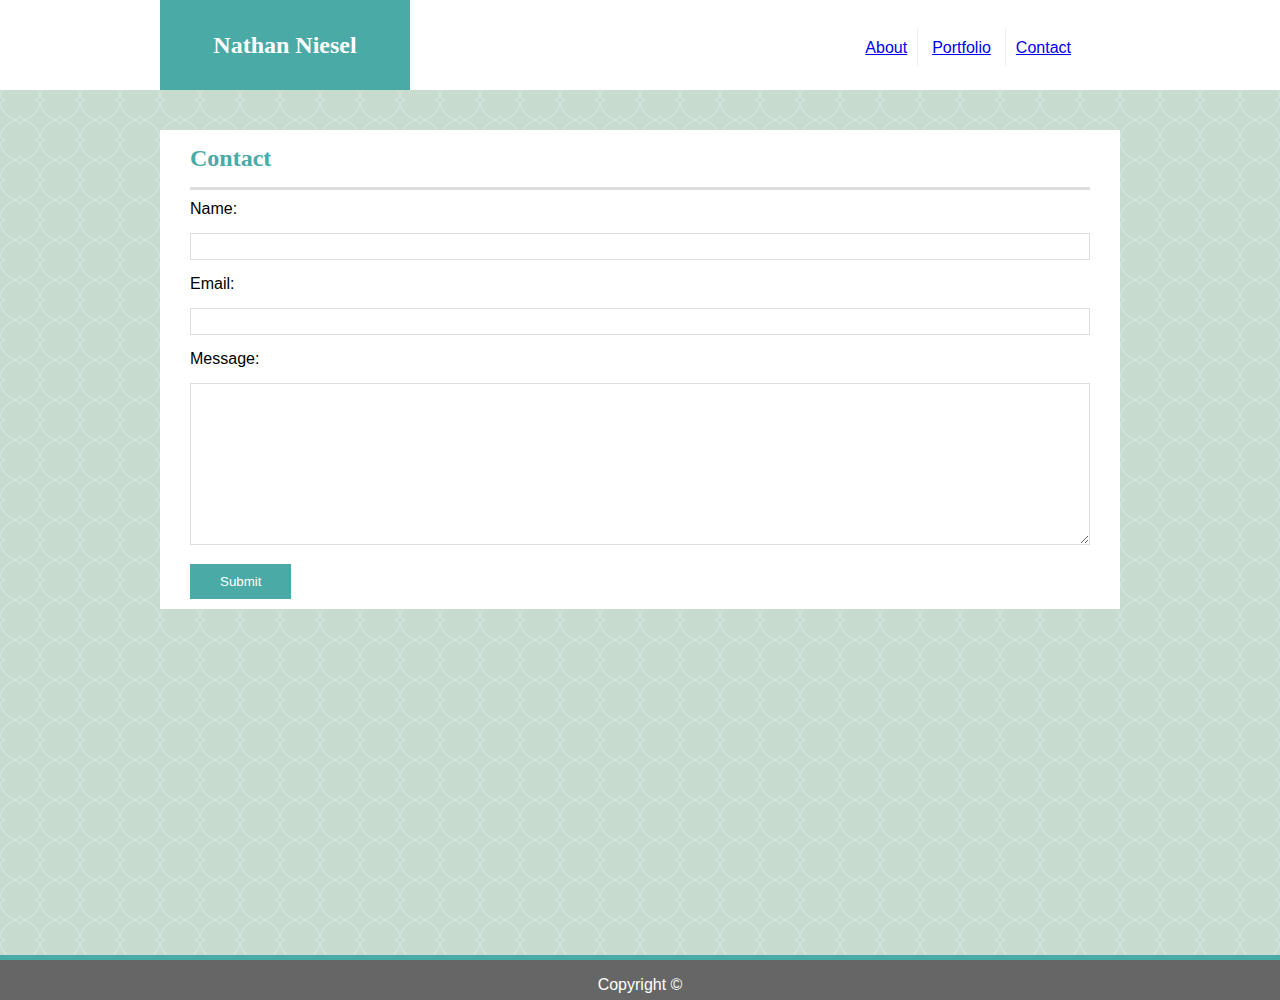
==== contact.html @ c0240a15 "Initial commit" ====
<!DOCTYPE html>
<html lang="en">
    <head>
        <title>Contact Nathan Niesel</title>
        <link rel="stylesheet" href="assets/css/style.css">
    </head>
    <body>
        <div class="links">
            <a class="about" href="index.html">About</a>
            <a href="portfolio.html">Portfolio</a>
            <a class="contact" href="contact.html">Contact</a>
        </div>
        <div class=white-space>
                <p></p>
        </div>
        <div class=header>
            <h1>Nathan Niesel</h1> 
        </div>

        <div class=content>
            <h2>Contact</h2>
            <div class=subheader-border></div>
            <form>
                Name:<br>
                <input type="text" name="name"><br>
                Email:<br>
                <input type="text" name="email"><br>
                Message:<br>
                <textarea rows="10" cols="100" wrap="hard"></textarea><br>
                <button class="btn-submit">Submit</button>
            </form>
        </div>
       
        <p class="footer footer-contact">Copyright &copy;</p>
    </body>
</html>
---- assets/css/style.css ----
/* GENERAL PAGE SETUP */
/* ------------------ */
*{
    box-sizing: border-box;
    margin: 0;
    padding: 0;
    border: 0;
    outline: 0;
    vertical-align: baseline;
}

style {
    background-color: #ffffff;
}

body {
    background-image: url("../images/Background.png");
}

.content {
    position: relative;
    top: 40px;
    background-color: #ffffff;
    width: 960px;
    margin-left: auto;
    margin-right: auto;
}

.header {
    width: 960px;
    margin-left: auto;
    margin-right: auto;
}

h1 h2 {
    font-family: 'Georgia', Times, 'Times New Roman', serif;
}

h1 {
    position: absolute;
    top: 0px;
    background-color: #4aaaa5;
    width: 250px;
    height: 90px;
    text-align: center;
    color: white;
    font-size: 24px;
    font-weight: bold;
    padding: 32px;
}

h2 {
    color: #4aaaa5;
    padding-left: 30px;
    padding-top: 15px;
    padding-bottom: 15px;
}

ul {
    list-style-type: none;
}

.links {
    position: absolute;
    top: 0px;
    right: 150px;
    float: right;
    padding: 39px;   
}

a {
    font-family: 'Arial', 'Helvetica Neue', Helvetica, sans-serif;
}

p {
    font-family: 'Arial', 'Helvetica Neue', Helvetica, sans-serif;
    background-color: #ffffff;
    color:  #777777;
    width: 960px;
    line-height: 30px;
    padding-left: 30px;
    padding-right: 30px;
    padding-top: 10px;
    padding-bottom: 10px;
}

.footer {
    background-color: #666666;
    text-align: center;
    width: 100%;
    position: absolute;
    border-top: 5px solid #4aaaa5;
    color: white;
    padding-bottom: 0px;
}

.subheader-border {
    width: 900px;
    margin-left: auto;
    margin-right: auto;
    border-bottom: 3px solid #dddddd;
}

.white-space {
    background-color: #ffffff;
    height: 90px;
}

.about {
    border-right: 1px solid #efefef;
    margin: 10px;
    padding: 10px;
}

.contact {
    border-left: 1px solid #efefef;
    margin: 10px;
    padding: 10px;
}

/* INDEX.HTML CSS */
/* -------------- */

.profile-pic {
    float: left;
    margin-left: 30px;
    margin-right: 15px;
    margin-top: 20px;
    margin-bottom: 15px;
    width: 200px;
    height: 250px;
}

.footer-index {
    bottom: 0px;
}

/* PORTFOLIO.HTML CSS */
/* ------------------ */

.label {
    width: 250px;
    background-color: #4aaaa5;
    color: white;
    text-align: center;
}

.label-left {
    position: absolute;
    left: 30px;
}

.label-right {
    position: absolute;
    left: 340px;
}

.label-first-row {
    position: absolute;
    top: 230px;
}

.label-second-row {
    position: absolute;
    top: 490px;
}

.label-third-row {
    position: absolute;
    top: 750px;
}

.column-1 {
    float: left;
}

.empty-image {
    height: 230px;
    margin: 30px;
}

.projects {
    margin: 30px;
    width: 250px;
    height: 200px;
}

.footer-portfolio {
    bottom: -450px;
}

/* CONTACT.HTML CSS */
/* ---------------- */

form {
    width: 900px;
    margin-left: auto;
    margin-right: auto;
    padding-top: 10px;
    padding-bottom: 10px;
}

textarea{
    width: 900px;
    border: 1px solid #dddddd;
    margin-top: 15px;
    margin-bottom: 15px;
    padding: 5px;
}

input {
    width: 900px;
    border: 1px solid #dddddd;
    margin-top: 15px;
    margin-bottom: 15px;
    padding: 5px;
}

.message{
    height: 100px;
}

form {
    font-family: 'Arial', 'Helvetica Neue', Helvetica, sans-serif;
}

.footer-contact {
    bottom: -100px;
}

button {
    background-color: #4aaaa5;
    color: white;
    padding-left: 30px;
    padding-right: 30px;
    padding-top: 10px;
    padding-bottom: 10px;
}
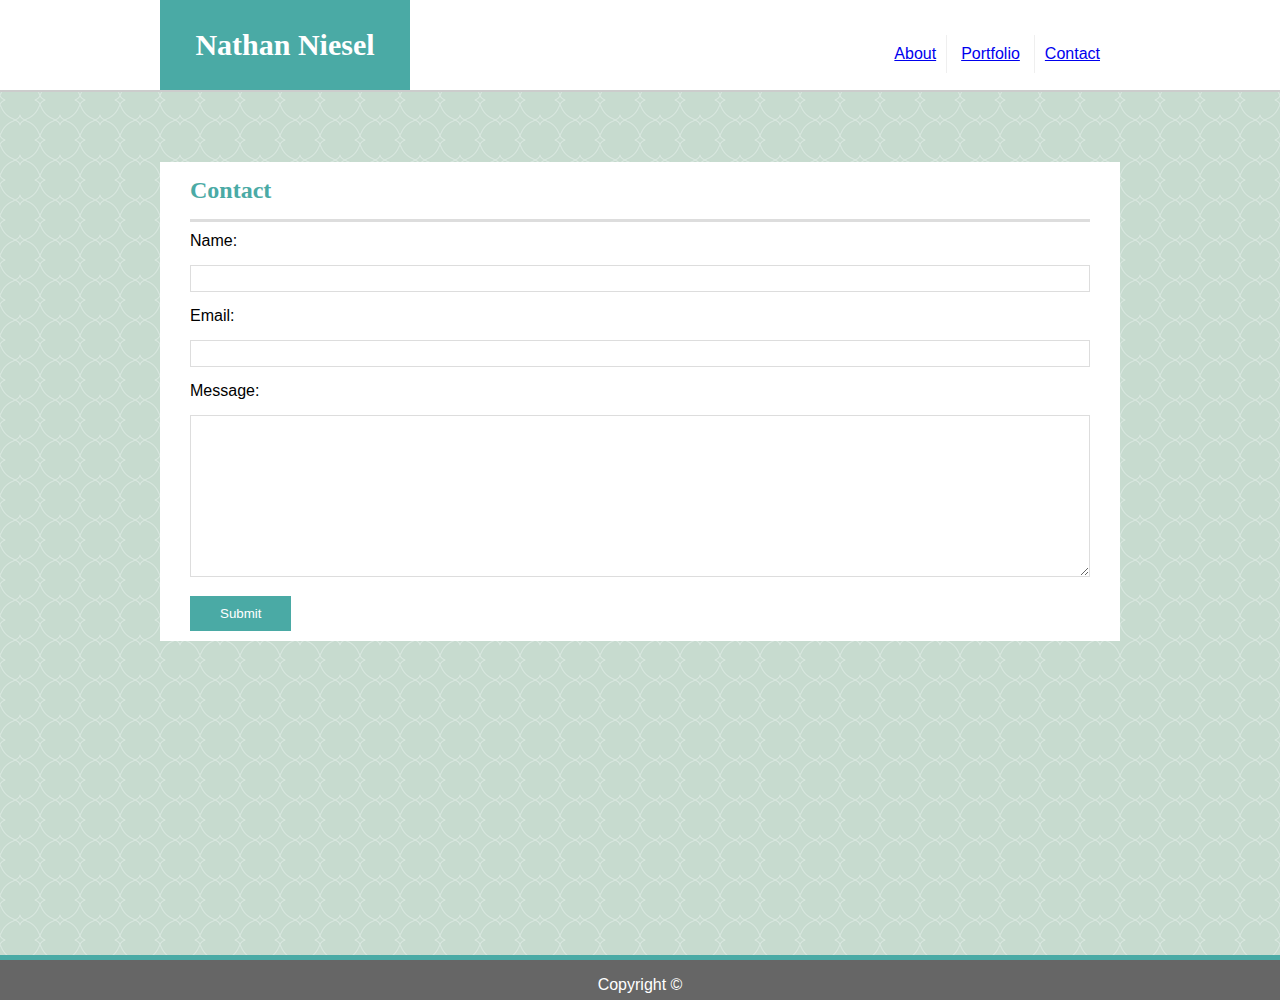
==== commit 30b377a2: "Finalized files" ====
--- a/contact.html
+++ b/contact.html
@@ -5,16 +5,18 @@
         <link rel="stylesheet" href="assets/css/style.css">
     </head>
     <body>
-        <div class="links">
-            <a class="about" href="index.html">About</a>
-            <a href="portfolio.html">Portfolio</a>
-            <a class="contact" href="contact.html">Contact</a>
-        </div>
-        <div class=white-space>
-                <p></p>
-        </div>
-        <div class=header>
-            <h1>Nathan Niesel</h1> 
+        
+        <div class="top">
+            <div class = "container">
+                <h1>Nathan Niesel</h1> 
+                <div class="links">
+                    <div class="links-box">
+                        <a class="about" href="index.html">About</a>
+                        <a href="portfolio.html">Portfolio</a>
+                        <a class="contact" href="contact.html">Contact</a>
+                    </div>
+                </div>
+            </div>            
         </div>
 
         <div class=content>
--- a/assets/css/style.css
+++ b/assets/css/style.css
@@ -9,6 +9,21 @@
     vertical-align: baseline;
 }
 
+#main-container {
+    padding-top: 20px;
+    min-height: calc(100vh - 70px);
+  }
+
+  .main-section {
+    float: left;
+    width: 100%;
+    max-width: 960px;
+    padding: 30px;
+    margin: 0 0 40px;
+    background: #fff;
+    border: 1px solid #ddd;
+  }
+
 style {
     background-color: #ffffff;
 }
@@ -24,29 +39,43 @@
     width: 960px;
     margin-left: auto;
     margin-right: auto;
-}
-
-.header {
-    width: 960px;
-    margin-left: auto;
-    margin-right: auto;
-}
+    
+}
+
+.top {
+    z-index: 99;
+    width: 100%;
+    margin: 0 0 30px;
+    overflow: auto;
+    color: #fff;
+    background: #fff;
+    border-bottom: 2px solid #ccc;
+}
+
+.container {
+    width: 100%;
+    max-width: 960px;
+    margin: 0 auto;
+    clear: both;
+}
+
+
 
 h1 h2 {
     font-family: 'Georgia', Times, 'Times New Roman', serif;
 }
 
 h1 {
-    position: absolute;
-    top: 0px;
-    background-color: #4aaaa5;
+    float: left;
     width: 250px;
     height: 90px;
+    font-size: 30px;
+    font-weight: 700;
+    line-height: 90px;
+    color: #fff;
     text-align: center;
-    color: white;
-    font-size: 24px;
-    font-weight: bold;
-    padding: 32px;
+    text-decoration: none;
+    background: #4aaaa5;
 }
 
 h2 {
@@ -61,14 +90,12 @@
 }
 
 .links {
-    position: absolute;
-    top: 0px;
-    right: 150px;
+    margin-top: 25px;
     float: right;
-    padding: 39px;   
 }
 
 a {
+    display: inline-block;
     font-family: 'Arial', 'Helvetica Neue', Helvetica, sans-serif;
 }
 
@@ -101,10 +128,6 @@
     border-bottom: 3px solid #dddddd;
 }
 
-.white-space {
-    background-color: #ffffff;
-    height: 90px;
-}
 
 .about {
     border-right: 1px solid #efefef;
@@ -132,7 +155,7 @@
 }
 
 .footer-index {
-    bottom: 0px;
+    bottom: -100px;
 }
 
 /* PORTFOLIO.HTML CSS */
@@ -145,45 +168,37 @@
     text-align: center;
 }
 
-.label-left {
+.projects {
+    position: relative;
+    float: left;
+    width: 274px;
+    margin: 20px 0 25px;
+    overflow: auto;
+  }
+  
+  .projects:nth-child(even) {
+    margin-right: 40px;
+  }
+  
+  .projects img {
+    width: 100%;
+    border: 0 none;
+    opacity: 0.8;
+  }
+  
+  .projects h3 {
     position: absolute;
-    left: 30px;
-}
-
-.label-right {
-    position: absolute;
-    left: 340px;
-}
-
-.label-first-row {
-    position: absolute;
-    top: 230px;
-}
-
-.label-second-row {
-    position: absolute;
-    top: 490px;
-}
-
-.label-third-row {
-    position: absolute;
-    top: 750px;
-}
-
-.column-1 {
-    float: left;
-}
-
-.empty-image {
-    height: 230px;
-    margin: 30px;
-}
-
-.projects {
-    margin: 30px;
-    width: 250px;
-    height: 200px;
-}
+    bottom: 20px;
+    width: 100%;
+    padding: 15px;
+    margin-bottom: 0;
+    font-weight: 300;
+    line-height: 30px;
+    color: #fff;
+    text-align: center;
+    background: #4aaaa5;
+    border-bottom: 0;
+  }
 
 .footer-portfolio {
     bottom: -450px;
@@ -235,4 +250,165 @@
     padding-right: 30px;
     padding-top: 10px;
     padding-bottom: 10px;
+}
+
+@media screen and (max-width: 980px){
+    .content {
+        width: 650px;
+    }
+
+    .subheader-border {
+        width: 590px;
+    }
+
+    p {
+        width: 590px;
+    }
+
+    form {
+        width: 590px;
+    }
+
+    input {
+        width: 590px;
+    }
+
+    textarea {
+        width: 590px;
+    }
+
+    .footer-index {
+        bottom: -400px;
+    }
+}
+
+@media screen and (max-width: 768px){
+    .profile-pic {
+        float: left;
+        width: 259px;
+        height: 324px;
+    }
+    .content {
+        width: 565px;
+    }
+    p{
+        width: 565px;
+    }
+    .subheader-border {
+        width: 517px;
+    }
+
+    .footer-index {
+        bottom: -400px;
+    }
+
+    form {
+        width: 517px;
+    }
+    
+    input {
+        width: 517px;
+    }
+
+    textarea {
+        width: 517px;
+    }
+
+    .projects {
+        margin: 20px;
+        width: 242px;
+        height: 193px;
+    }
+
+    h1 {
+        width: 220px;
+    }
+
+    .footer-portfolio {
+        bottom: -1000px;
+    }
+}
+
+@media screen and (max-width: 640px){
+    
+    
+    .profile-pic {
+        float: none;
+        width: 473px;
+        height: 591px;
+    }
+    .content {
+        width: 537px;
+        top: 0px;
+    }
+
+    p{
+        width: 537px;
+    }
+    .subheader-border {
+        width: 473px;
+    }
+
+    h1 {
+        width: 100%;
+    }
+
+    .footer-index {
+        bottom: -920px;
+    }
+
+    .footer-portfolio {
+        bottom: -2000px;
+    }
+
+    .projects {
+        margin: 30px;
+        width: 473px;
+        height: 378px;
+    }
+
+    .label {
+        width: 473px;
+        padding-top: 20px;
+        padding-bottom: 20px;
+    }
+
+    form {
+        width: 473px;
+    }
+    
+    input {
+        width: 473px;
+    }
+
+    textarea {
+        width: 473px;
+    }
+
+    .links {
+        float:none;
+        width: 100%;
+        margin-left: auto;
+        margin-right: auto;
+        margin-top: 0px;
+    }
+
+    .links-box {
+        margin-left: auto;
+        margin-right: auto; 
+        width: 250px;  
+    }
+
+    .top {
+        position: static;
+    }
+
+    .projects h3 {
+        bottom: 40px;
+    }
+
+    .projects {
+        height: 250px;
+    }
+
 }